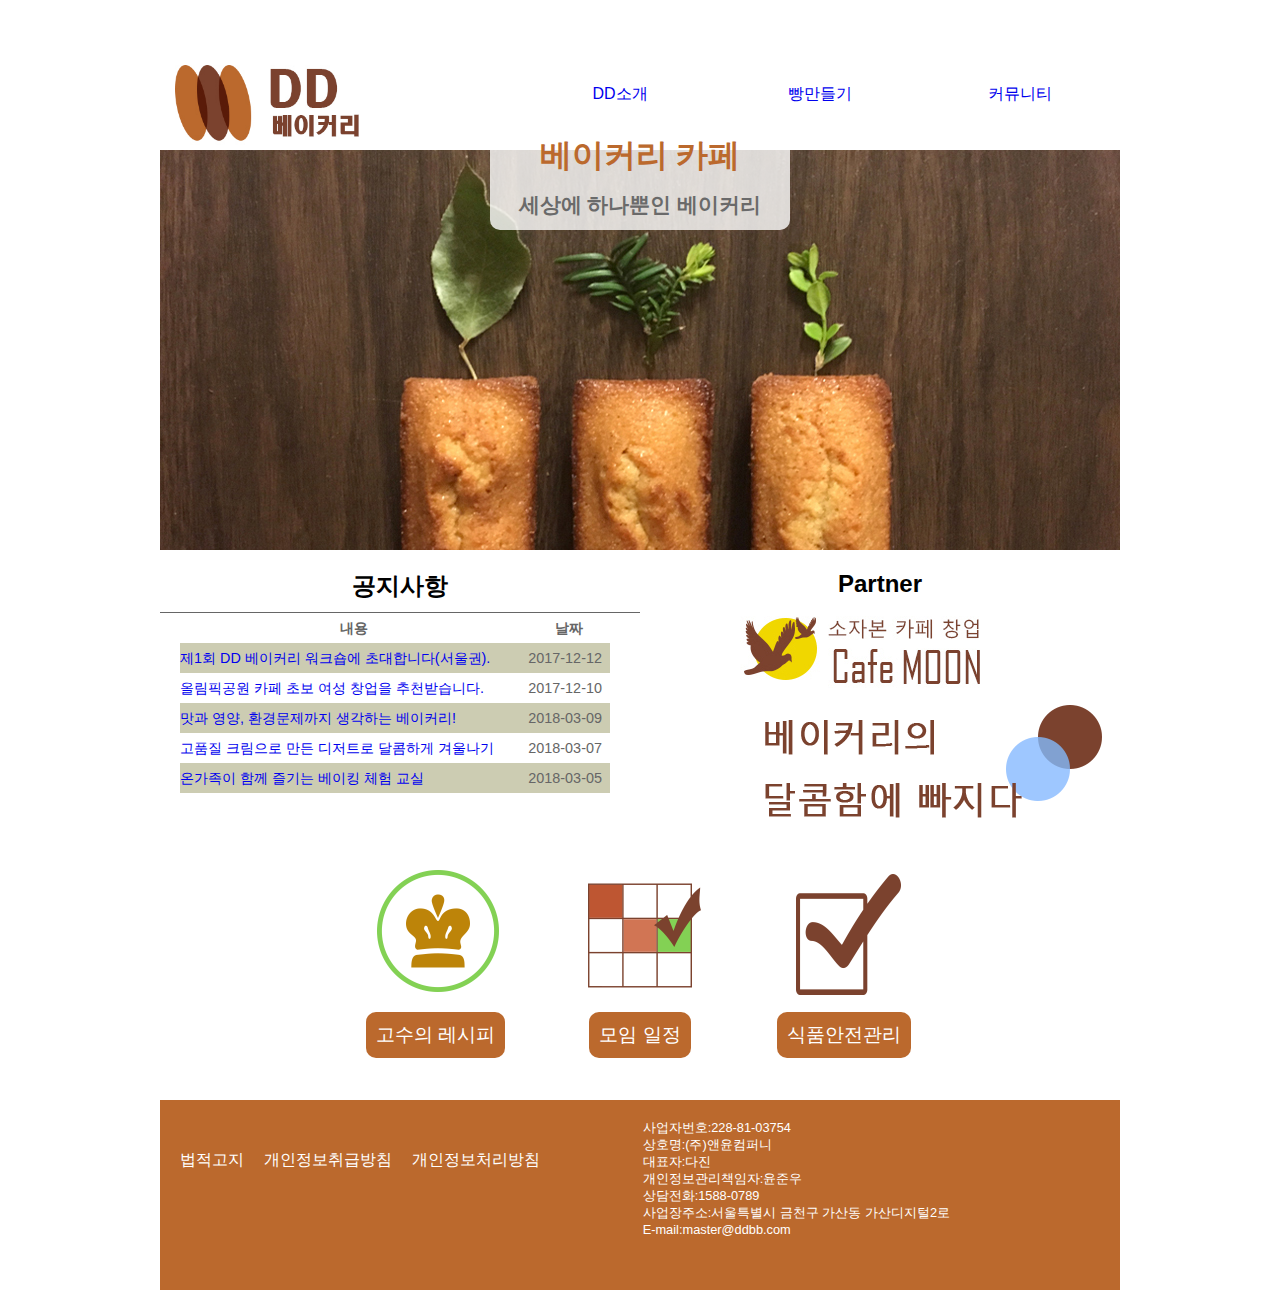
==== index.html @ f1d9a2f4 "bakeryexam" ====
<!DOCTYPE html>
<html lang="ko">
<head>
    <meta charset="UTF-8">
    <meta http-equiv="X-UA-Compatible" content="IE=edge">
    <meta name="viewport" content="width=device-width, initial-scale=1.0">
    <link rel="stylesheet" href="css/index.css">
    <title>DD베이커리</title>
</head>
<body>
    <!--헤더 영역 시작-->
    <header>
        <div class="logo">
            <a href="#">
                <img src="images/LOGO.jpg" alt="logo">
            </a>
        </div>
        <nav>
            <ul>
                <li class="dropdown"><a href="#">DD소개</a></li>
                <li class="dropdown"><a href="#" class="dropbtn">빵만들기</a>
                    <ul class="dropdown_content">
                        <li><a href="#">제빵 재료</a></li>
                        <li><a href="#">제빵 재료</a></li>
                        <li><a href="#">제빵 포장도구</a></li>
                    </ul>
                </li>
                <li class="dropdown"><a href="#" class="dropbtn">커뮤니티</a>
                    <ul class="dropdown_content">
                        <li><a href="#">나만의 레시피</a></li>
                        <li><a href="#">내가 만든 빵</a></li>
                        <li><a href="#">제빵 노하우</a></li>
                    </ul>
                </li>
            </ul>
        </nav>
    </header>
    <!--헤더 영역 종료-->

    <!--메인이미지 영역 시작-->
    <div id="main_image">
        <div class="imgs">
            <img src="images/images(1).jpg" alt="메인이미지1">
        </div>
        <div class="welcome">
            <h1>베이커리 카페</h1>
            <h2>세상에 하나뿐인 베이커리</h2>
        </div>
    </div>
    <!--메인이미지 영역 종료-->

    <!--메인컨텐츠 영역 시작-->
    <div id="contents">
        <!--공지사항 영역 시작-->
        <div class="notice">
            <h2>공지사항</h2>
            <table>
                <tr>
                    <th>내용</th><th>날짜</th>
                </tr>
                <tr>
                    <td><a href="#">제1회 DD 베이커리 워크숍에 초대합니다(서울권).</a></td>
                    <td>2017-12-12</td>
                </tr>
                <tr>
                    <td><a href="#">올림픽공원 카페 초보 여성 창업을 추천받습니다. </a></td>
                    <td>2017-12-10</td>
                </tr>
                <tr>
                    <td><a href="#">맛과 영양, 환경문제까지 생각하는 베이커리! </a></td>
                    <td>2018-03-09 </td>
                </tr>
                <tr>
                    <td><a href="#">고품질 크림으로 만든 디저트로 달콤하게 겨울나기</a></td>
                    <td>2018-03-07</td>
                </tr>
                <tr>
                    <td><a href="#">온가족이 함께 즐기는 베이킹 체험 교실</a></td>
                    <td>2018-03-05</td>
                </tr>
            </table>
        </div>
        <!--공지사항 영역 종료-->

        <!--파트너 영역시작-->
        <div class="partner">
            <h2>Partner</h2>
            <div class="partner_info">
                <img src="images/PARTNER.jpg" alt="PARTNER">
                <img src="images/PARTNER_UP.png" alt="PARTNER_UP">
            </div>
        </div>
        <!--파트너 영역 종료-->

        <!--아이콘 제작 콘텐츠 영역 시작-->
        <div class="icons">
            <div class="icon">
                <img src="images/icon1.png" alt="icon1">
                <button>고수의 레시피</button>
            </div>
            <div class="icon">
                <img src="images/icon2.png" alt="icon2">
                <button>모임 일정</button>
            </div>
            <div class="icon">
                <img src="images/icon3.png" alt="icon3">
                <button>식품안전관리</button>
            </div>
        </div>
         <!--아이콘 제작 콘텐츠 영역 종료-->
    </div>
    <!--메인 콘텐츠 영역 종료-->

    <!--푸터 영역 시작-->
    <footer>
        <ul>
            <li><a href="#"> 법적고지</a></li>
            <li><a href="#">개인정보취급방침</a></li>
            <li><a href="#">개인정보처리방침</a></li>
        </ul>
        <address>사업자번호:228-81-03754<br>
            상호명:(주)앤윤컴퍼니<br>
            대표자:다진<br>
            개인정보관리책임자:윤준우<br>
            상담전화:1588-0789<br>
            사업장주소:서울특별시 금천구 가산동 가산디지털2로<br>
            E-mail:master@ddbb.com
        </address>
    </footer>
    <!--푸터 영역 종료-->
</body>
</html>
---- css/index.css ----
@charset "utf-8";
/*초기화*/
* {
    margin: 0;
    padding: 0;
}

li {
    list-style: none;
}

a {
    text-decoration: none;
}

body {
    font-family: "맑은 고딕", sans-serif;
    width: 960px;
    margin: 0 auto;
}

/*헤더 영역*/
header{
    height: 150px;
    overflow: hidden;
}
header > .logo {
    float: left;
    padding-top: 40px;
}
header > nav {
    float: right;
    padding-top: 70px;
}
nav > ul {
    width: 600px;
}

nav li.dropdown {
    float: left;
    width: 200px;
}
header > .logo img {
    width: 250px;
}
nav li.dropdown > a {
    display: block;
    padding: 14px 16px;
    text-align: center;
}
nav li.dropdown > a:hover, nav li.dropdown:hover .dropbtn {
    background-color: #7b422e;
    color: #fff;
}
nav li.dropdown:hover ul.dropdown_content {
    display: block;
}

nav ul .dropdown_content {
    display: none;
    width: 200px;
    position: absolute;
    background-color: rgba(255, 255, 255, 0.8);
    box-shadow: 0 8px 16px rgba(0,0,0,0.2);
    z-index: 10px;
}

nav ul.dropdown_content a {
    display: block;
    padding: 14px 16px;
    text-align: center;
}
nav ul.dropdown_content a:hover {
    background-color: #bb692d;
    color: #fff;
}
/*메인 이미지 영역*/
#main_image {
    height: 400px;
 
}
#main_image > .imgs {
    height: 400px;
}
#main_image > .welcome {
    position: absolute;
    left: 50%;
    top: 20%;
    width: 300px;
    height: 100px;
    background-color: rgba(255,255,255,0.8);
    text-align: center;
    margin: -50px 0 0 -150px;
    line-height: 50px;
    border-radius: 10px;
}
#main_image > .welcome > h1 {
    color: #bb692d;
}
#main_image > .welcome > h2 {
    color: #6a6a6a;
    font-size: 1.3em;
}

/*메인 콘텐츠 영역*/
#contents {
    min-height: 500px;
    margin-top: 20px;
}

/*공지사항 영역*/
#contents > .notice {
    width: 480px;
    float: left;
}
#contents > .notice > h2 {
    text-align: center;
    border-bottom: 1px solid #666;
    padding-bottom: 10px;
}
#contents > .notice > table {
    font-size: 0.9em;
    color: #666;
    width: 430px;
    height: 180px;
    margin-left: 20px;
    border-collapse: collapse;
}
#contents > .notice > table > tr > th {
    padding: 5px 0;
}
#contents > .notice > table > tr >td {
    padding: 5px;
}
#contents > .notice > table tr:nth-child(2n) {
    background-color: rgba(153,153,102,0.5);
}
/*Partner 영역*/
#contents >.partner {
    width: 480px;
    float: right;
}
/*아이콘 제작 콘텐츠 영역*/
#contents > .icons {
    clear: both;
    padding-top: 20px;
    text-align: center;
}
#contents > .icons > .icon {
    display: inline-block;
    width: 160px;
    margin: 0 20px;
}
#contents > .icons > .icon > img {
    width: 150px;
}
#contents > .icons > .icon > button {
    padding: 10px;
    border: none;
    background-color: #bb692d;
    font-size: 1.2em;
    color: #fff;
    border-radius: 10px;
    cursor: pointer;
}
#contents > .partner > h2 {
    text-align: center;
}
#contents > .partner > .partner_info {
    margin-top: 10px;
    margin-left: 100px;
    cursor: pointer;
}
#contents > .icons > .icon > button:hover {
    background-color: #99cc66;
}
/*푸터 영역*/
footer {
    height: 150px;
    background-color: #bb692d;
    color: #fff;
    margin-top: 30px;
    padding: 20px;
}
footer ul {
    float: left;
}
footer ul li {
    float: left;
    padding-top: 30px;
    padding-right: 20px;
}
footer ul li a {
    color:#fff;
}
footer address {
    float: right;
    font-style: normal;
    font-size: 0.8em;
    margin-right: 150px;
}
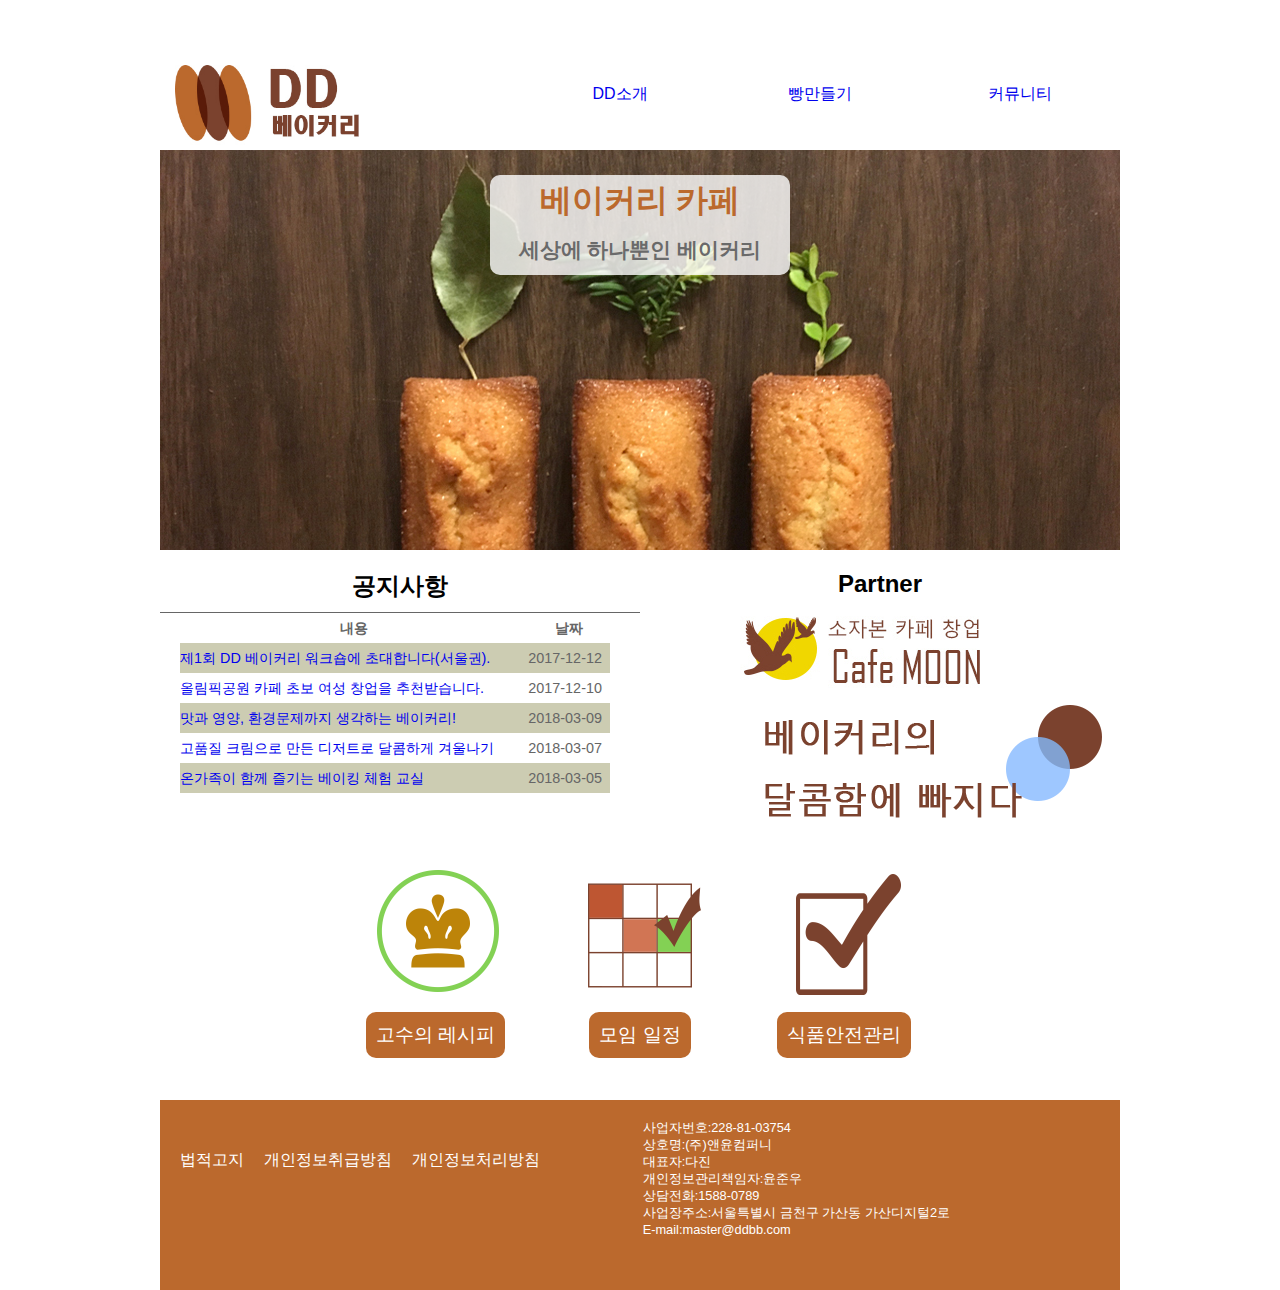
==== commit 022a9b20: "second commit" ====
--- a/index.html
+++ b/index.html
@@ -5,6 +5,7 @@
     <meta http-equiv="X-UA-Compatible" content="IE=edge">
     <meta name="viewport" content="width=device-width, initial-scale=1.0">
     <link rel="stylesheet" href="css/index.css">
+    <script src="js/popup.js"></script>
     <title>DD베이커리</title>
 </head>
 <body>
@@ -85,7 +86,7 @@
         <!--파트너 영역시작-->
         <div class="partner">
             <h2>Partner</h2>
-            <div class="partner_info">
+            <div class="partner_info" onclick="partpopup();">
                 <img src="images/PARTNER.jpg" alt="PARTNER">
                 <img src="images/PARTNER_UP.png" alt="PARTNER_UP">
             </div>
--- a/css/index.css
+++ b/css/index.css
@@ -85,7 +85,7 @@
 #main_image > .welcome {
     position: absolute;
     left: 50%;
-    top: 20%;
+    top: 25%;
     width: 300px;
     height: 100px;
     background-color: rgba(255,255,255,0.8);
